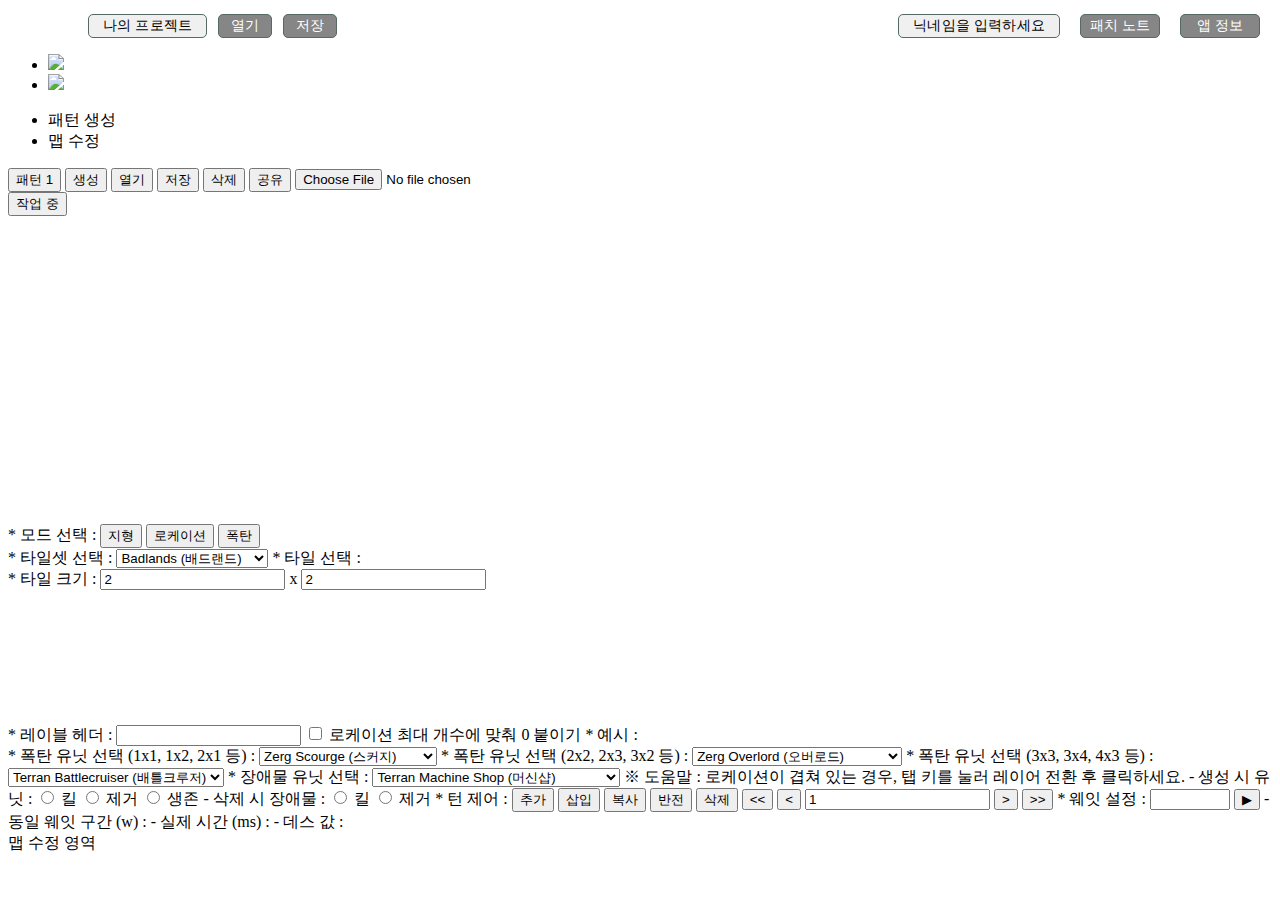
==== index.html @ 99368e54 "v0.12.0, trigger extracting function added" ====
<!DOCTYPE html>
<html>
<head>
    <title>Bound Editor LS</title>
    <meta charset="utf-8" />

    <!-- Dependencies -->
    <link rel="stylesheet" href="lib/jquery-ui.min.css">
    <script src="lib/jquery-3.3.1.min.js"></script>
    <script src="lib/jquery-ui.min.js"></script>
    <link rel="stylesheet" href="lib/reset.css">
    <script src="lib/scmap_api/scmap_api.js"></script>

    <!-- Application -->
    <script src="app.js"></script>
    <script src="patch_note.js"></script>

    <!-- Resource & Data -->
    <script src="src/units.js"></script>
    <script src="src/resource.js"></script>
    <script src="src/players.js"></script>

    <!-- Project -->
    <script src="src/log.js"></script>
    <script src="src/popup.js"></script>
    <script src="src/file_handler.js"></script>
    <script src="src/project.js"></script>
    <script src="src/web_storage.js"></script>
    <script src="src/trigedit.js"></script>
    <script src="src/trigger_handler.js"></script>

    <!-- View -->
    <link rel="stylesheet" href="src/view/html.css">
    <link rel="stylesheet" href="src/view/page.css">
    <link rel="stylesheet" href="src/view/header_elements.css">
    <link rel="stylesheet" href="src/view/left_nav.css">
    <link rel="stylesheet" href="src/view/left_section.css">
    <link rel="stylesheet" href="src/view/right_nav.css">
    <link rel="stylesheet" href="src/view/right_header.css">
    <link rel="stylesheet" href="src/view/right_article.css">
    <link rel="stylesheet" href="src/view/right_section.css">
    <link rel="stylesheet" href="src/view/footer_elements.css">

    <!-- Model -->
    <script src="src/model/page.js"></script>
    <script src="src/model/header_elements.js"></script>
    <script src="src/model/left_nav.js"></script>
    <script src="src/model/left_section.js"></script>
    <script src="src/model/right_nav.js"></script>
    <script src="src/model/right_header.js"></script>
    <script src="src/model/right_article.js"></script>
    <script src="src/model/right_section.js"></script>
    <script src="src/model/footer_elements.js"></script>

    <!-- Controller -->
    <script src="src/controller/page.js"></script>
    <script src="src/controller/header_elements.js"></script>
    <script src="src/controller/left_nav.js"></script>
    <script src="src/controller/left_section.js"></script>
    <script src="src/controller/right_nav.js"></script>
    <script src="src/controller/right_header.js"></script>
    <script src="src/controller/right_article.js"></script>
    <script src="src/controller/right_section.js"></script>
    <script src="src/controller/footer_elements.js"></script>

    <script>
        $(document).ready(function() {
            /*** Global Variables Init ***/
            $tileWidthDiv = $("#sectionTab1 > #terrain > input#tileWidth");
            $tileHeightDiv = $("#sectionTab1 > #terrain > input#tileHeight");

            /*** Controls ***/
            $tileWidthDiv.attr("min", RightArticle.MIN_TILE_LENX_VALUE);
            $tileWidthDiv.attr("max", RightArticle.MAX_TILE_LENX_VALUE);
            $tileHeightDiv.attr("min", RightArticle.MIN_TILE_LENY_VALUE);
            $tileHeightDiv.attr("max", RightArticle.MAX_TILE_LENY_VALUE);

            /*** Canvases ***/
            RightArticle.initCanvases();
            var gridWidth = RightArticle.canvasTileWidth;
            var gridHeight = RightArticle.canvasTileHeight;
            var gridLenX = RightArticle.canvasColumns;
            var gridLenY = RightArticle.canvasRows;
            SCMapAPI.drawGridLines(gridContext, gridWidth, gridHeight, 0, 0, gridLenX, gridLenY);
            blockContext.globalAlpha = DEFAULT_BLOCKCONTEXT_ALPHA;

            /*** Event Listeners ***/
            $(window).on("resize", Page.onWndResize);
            $(document).on("keydown", RightArticle.onKeyDown);
            $(document).on("keyup", RightArticle.onKeyUp);
            $(document).on("contextmenu", function() { event.preventDefault(); });
            $(document).on("scmapapiload", RightSection.onSCMapAPILoad);
            $("#page").on("click", Page.onClick);
            $("#header > #mainMenuIcon").on("click", HeaderElements.onMainMenuIconClick);
            $("#header > button").on("click", HeaderElements.onButtonClick);
            $("#header > #mainMenu .menuItem").on("click", HeaderElements.onMainMenuItemClick);
            $("#header > #loadProjectFile").on("change", loadProject);
            $("#left > nav li").on("click", LeftNav.changeOrClosePanel);
            $("#left > section ul.sortable").sortable({ handle: "button", cancel: "", update: LeftSection.onSortComplete });
            $("#right > nav li").on("click", RightNav.changeTab);
            $("#right > header button").on("click", RightHeader.onButtonClick);
            $("#right > header > #headerTab1 > #loadPatternFile").on("change", loadPattern);
            $("#right > article > #articleTab1").on("mousemove", function() { RightArticle.onTab1MouseMove(); FooterElements.onRightArticleTab1MouseMove(); });
            $("#right > article > #articleTab1").on("mouseout", function() { RightArticle.onTab1MouseOut(); FooterElements.onRightArticleTab1MouseOut(); });
            $("#right > article > #articleTab1").on("mousedown", RightArticle.onTab1MouseDown);
            $("#right > article > #articleTab1").on("mouseup", RightArticle.onTab1MouseUp);
            $("#right > section button").on("click", RightSection.onButtonClick);
            $("#right > section > #sectionTab1 > #terrain > select#tilesets").on("change", RightSection.onTilesetChange);
            $("#right > section > #sectionTab1 input#wait").on("change", RightSection.onWaitValueChange);
            $("#right > section > #sectionTab1 button#play").on("click", RightSection.onPlayButtonClick);
            $("#right > section > #sectionTab1 > #bomb > input#currentTurn").on("change", RightSection.onCurrentTurnTextChange);
            $("#right > section > #sectionTab1 > #bomb > button.control").on("click", RightSection.onControlButtonClick);
            $("#right > section > #sectionTab1 > #bomb > input[name=option1]").on("click", RightSection.onOption1RadioClick);
            $("#right > section > #sectionTab1 > #bomb > input[name=option2]").on("click", RightSection.onOption2RadioClick);
            $("#right > section > #sectionTab1 > #bomb > select#bombUnits1").on("change", RightSection.onBombUnits1Change);
            $("#right > section > #sectionTab1 > #bomb > select#bombUnits2").on("change", RightSection.onBombUnits2Change);
            $("#right > section > #sectionTab1 > #bomb > select#bombUnits3").on("change", RightSection.onBombUnits3Change);

            /*** Project Init ***/
            Project.name = DEFAULT_PROJECT_NAME;
            if (isWebStorageAvailable) {
                Project.author = WebStorage.getProjectAuthor();
                Project.isPrivateProject = WebStorage.isPrivateProject();
            }
            if (!Project.author) Project.author = undefined;
            if (!Project.isPrivateProject) Project.isPrivateProject = undefined;
            Project.mapName = undefined;
            document.title = SHORT_APP_NAME + " - " + Project.name;
            var pattern = createNewPattern();
            LeftSection.addNewPatternItem(pattern);
            LeftSection.selectPattern(0);

            /*** Layout ***/
            $("#left > section").css("width", LeftSection.width + "px");
            $("#left > section").css("margin-right", LeftSection.marginRight + "px");
            LeftSection.changeTabTo(0);
            if ($("#right > nav #listTab1").hasClass("selected")) RightHeader.switchTo("headerTab1");
            else RightHeader.switchTo("headerTab2");
            if ($("#right > nav #listTab1").hasClass("selected")) RightArticle.switchTo("articleTab1");
            else RightArticle.switchTo("articleTab2");
            if ($("#right > nav #listTab1").hasClass("selected")) RightSection.switchTo("sectionTab1");
            else RightSection.switchTo("sectionTab2");
            $terrainTilesDivs = $("#right > section > #sectionTab1 > #terrain > div.tiles");
            $terrainTilesDivs.css("width", (RightSection.canvasTileWidth * 5) + "px");
            $terrainTilesDivs.css("height", (RightSection.canvasTileHeight * 3) + "px");
            FooterElements.refreshWndSize();
            Page.refreshLayout(true);
        });
    </script>
</head>
<body>
    <div id="page">
        <header id="header">
            <div id="mainMenuIcon" title="메인 메뉴"><img src="res/image/icon/menu.png" draggable="false"></div>
            <button id="projectName" class="input" title="프로젝트 이름">나의 프로젝트</button>
            <button id="loadProject" title="프로젝트 열기">열기</button>
            <button id="saveProject" title="프로젝트 저장">저장</button>
            <button id="projectAuthor" class="input" title="프로젝트 제작자 닉네임">닉네임을 입력하세요</button>
            <button id="patchNote" title="패치 노트">패치 노트</button>
            <button id="appInfo" title="앱 정보">앱 정보</button>
            <input id="loadProjectFile" type="file" accept=".bpj" />
            <div id="mainMenu">
                <ul>
                    <li id="extractTrigger" class="menuItem"><div>트리거 추출</div></li>
                </ul>
            </div>
            <div id="extractTriggerDialog" title="트리거 추출">
                <div>
                    <span id="mapName">* 맵 이름 :</span>
                    <input id="mapNameText" type="text" maxlength="30" />
                </div>
                <div>
                    <span id="lifeType">* 목숨 유형 :</span>
                    <select id="lifeTypes" title="목숨 유형을 무한 목숨과 개수 지정 방식 중에 선택합니다.">
                        <option value="Life">Life (개수 지정)</option>
                        <option value="Death">Death (무한 목숨)</option>
                    </select>
                </div>
                <div>
                    <span id="lifeCount">* 라이프 수 :</span>
                    <input id="lifeCountInput" type="number" max="65535" value="100" />
                </div>
                <div>
                    <span id="editorType">* 에디터 형식 :</span>
                    <select id="editorTypes" title="트리거문이 들어갈 에디터를 지정합니다.">
                        <option value="TrigEdit">TrigEdit (ScmDraft 2 기본)</option>
                    </select>
                </div>
                <div>
                    <span id="extractionRange">* 출력 범위 :</span>
                    <select id="extractionRanges" title="트리거문을 출력할 범위를 지정합니다.">
                        <option value="1">모든 맵 데이터</option>
                        <option value="2">전체 패턴 (맵 데이터 비포함)</option>
                        <option value="3">현재 패턴 (맵 데이터 비포함)</option>
                    </select>
                </div>
                <div>
                    <span id="computerPlayer">* 컴퓨터 플레이어 :</label>
                    <select id="computerPlayers" title="폭탄 설정 및 맵 제어 기능을 하는 컴퓨터 플레이어를 지정합니다.">
                        <option value="Player 1">플레이어 1</option>
                        <option value="Player 2">플레이어 2</option>
                        <option value="Player 3">플레이어 3</option>
                        <option value="Player 4">플레이어 4</option>
                        <option value="Player 5">플레이어 5</option>
                        <option value="Player 6">플레이어 6</option>
                        <option value="Player 7">플레이어 7</option>
                        <option value="Player 8" selected>플레이어 8</option>
                    </select>
                </div>
                <div>
                    <span id="userForce">* 유저들이 속한 세력 : </span>
                    <select id="userForces" title="유저들이 속한 세력을 지정합니다.">
                        <option value="Force 1">Force 1 (세력 1)</option>
                        <option value="Force 2">Force 2 (세력 2)</option>
                        <option value="Force 3">Force 3 (세력 3)</option>
                        <option value="Force 4">Force 4 (세력 4)</option>
                    </select>
                </div>
                <div>
                    <span id="boundingUnit">* 폭피 유닛 :</span>
                    <select id="boundingUnits" title="폭피를 하는 유닛을 지정합니다.">
                        <option value="Zerg Zergling">Zerg Zergling (기본 저글링)</option>
                        <option value="Devouring One">Devouring One (영웅 저글링)</option>
                        <option value="Hunter Killer">Hunter Killer (영웅 히드라)</option>
                    </select>
                </div>
                <div>
                    <span id="p12DeleteMethod">* 나간 유닛 삭제 방식 :</span>
                    <select id="p12DeleteMethods" title="나간 유닛을 삭제하는 방식을 지정합니다.">
                        <option value="Kill">Kill (킬)</option>
                        <option value="Remove" selected>Remove (제거)</option>
                    </select>
                </div>
                <div>
                    <span id="patternConditionUnit">* 스테이지 조건 유닛 :</span>
                    <select id="patternConditionUnits" title="폭탄 트리거에서 데스값으로 사용될 스테이지 조건 유닛을 설정합니다.">
                        <option value="Flag">Flag</option>
                    </select>
                </div>
                <div>
                    <span id="turnConditionUnit">* 턴 조건 유닛 :</span>
                    <select id="turnConditionUnits" title="폭탄 트리거에서 데스값으로 사용될 턴 조건 유닛을 설정합니다.">
                        <option value="Cave">Cave</option>
                    </select>
                </div>
                <div>
                    <span id="hyperConditionUnit">* 터보트리거 조건 유닛 :</span>
                    <select id="hyperConditionUnits" title="터보 트리거에서 데스값으로 사용될 조건 유닛을 설정합니다.">
                        <option value="Cantina">Cantina</option>
                    </select>
                </div>
                <div id="stageLocation">
                    <span id="levelLocationHeader">* 스테이지 시작 로케이션 헤더 :</span>
                    <input id="levelLocationHeaderInput" type="text" maxLength="12" value="Stage" />
                    <span id="levelLocationHeaderExample">예시 : Stage1, Stage2, Stage3, ...</span>
                </div>
                <div id="reviveLocation">
                    <span id="reviveLocationHeader">* 리바이브 로케이션 헤더 :</span>
                    <input id="reviveLocationHeaderInput" type="text" maxLength="12" value="Revive" />
                    <span id="reviveLocationHeaderExample">예시 : Revive1, Revive2, Revive3, ...</span>
                </div>
                <div id="reviveLocation">
                    <span id="victoryLocation">* 승리 조건 로케이션 :</span>
                    <input id="victoryLocationInput" type="text" maxLength="12" value="Victory" />
                </div>
                <div class="short-interval">
                    <input id="lifeSettingsCheckBox" type="checkbox" checked />
                    <label for="lifeSettingsCheckBox">목숨 설정을 포함합니다.</label>
                </div>
                <div class="short-interval">
                    <input id="p12DeleteCheckBox" type="checkbox" checked />
                    <label for="p12DeleteCheckBox">나간 유닛 삭제 설정을 포함합니다.</label>
                </div>
                <div class="short-interval">
                    <input id="defeatConditionCheckBox" type="checkbox" checked />
                    <label for="defeatConditionCheckBox">패배 조건을 포함합니다.</label>
                </div>
                <div class="short-interval">
                    <input id="victoryConditionCheckBox" type="checkbox" checked />
                    <label for="victoryConditionCheckBox">승리 조건을 포함합니다.</label>
                </div>
                <div class="short-interval">
                    <input id="levelStartConditionCheckBox" type="checkbox" checked />
                    <label for="levelStartConditionCheckBox">스테이지 시작 조건을 포함합니다.</label>
                </div>
                <div class="short-interval">
                    <input id="reviveConditionCheckBox" type="checkbox" checked />
                    <label for="reviveConditionCheckBox">리바이브 조건을 포함합니다.</label>
                </div>
                <div class="short-interval">
                    <input id="hyperTriggerCheckBox" type="checkbox" checked />
                    <label for="hyperTriggerCheckBox">터보 트리거를 포함합니다.</label>
                </div>
                <div>
                    <button id="extract">출력</button>
                </div>
            </div>
        </header>
        <aside id="left">
            <nav>
                <ul>
                    <li id="patternInfo" class="selected" title="패턴 목록 탭">
                        <img src="res/image/icon/pattern.png" draggable="false">
                    </li>
                    <li id="waitInfo" title="웨잇 정보 탭">
                        <img src="res/image/icon/figure.png" draggable="false">
                    </li>
                </ul>
            </nav>
            <section class="open">
                <div id="infoTab1" class="infoTab">
                    <ul class="sortable"></ul>
                </div>
                <div id="infoTab2" class="infoTab"></div>
            </section>
        </aside>
        <main id="right">
            <nav>
                <ul>
                    <li id="listTab1" class="selected">
                        <span>패턴 생성</span>
                    </li>
                    <li id="listTab2">
                        <span>맵 수정</span>
                    </li>
                </ul>
            </nav>
            <header>
                <div id="headerTab1">
                    <button id="patternLabel" class="input" title="패턴 이름">패턴 1</button>
                    <button id="newPattern" title="패턴 생성">생성</button>
                    <button id="loadPattern" title="패턴 열기">열기</button>
                    <button id="savePattern" title="패턴 저장">저장</button>
                    <button id="deletePattern" title="패턴 삭제">삭제</button>
                    <button id="sharePattern" title="패턴 공유">공유</button>
                    <input id="loadPatternFile" type="file" accept=".bpn" />
                </div>
                <div id="headerTab2">
                    <button id="working" title="작업 중">작업 중</button>
                </div>
            </header>
            <article>
                <div id="articleTab1">
                    <canvas id="terrain"></canvas>
                    <canvas id="location"></canvas>
                    <canvas id="base"></canvas>
                    <canvas id="block"></canvas>
                    <canvas id="bomb"></canvas>
                    <canvas id="grid"></canvas>
                    <canvas id="selection"></canvas>
                </div>
                <div id="articleTab2"></div>
            </article>
            <section>
                <div id="sectionTab1">
                    <div id="mode">
                        <span id="creationMode">* 모드 선택 :</span>
                        <button id="terrainMode" class="mode" title="지형 모드 : 맵에서 유닛이 이동하는 타일을 설치합니다.">지형</button>
                        <button id="locationMode"class="mode" title="로케이션 모드 : 폭탄 및 장애물이 설치될 곳들의 위치를 생성합니다.">로케이션</button>
                        <button id="bombMode"class="mode" title="폭탄 설정 모드 : 폭탄 및 장애물을 설치하고 시뮬레이션을 확인합니다.">폭탄</button>
                    </div>

                    <div id="terrain">
                        <span id="tileset">* 타일셋 선택 :</span>
                        <select id="tilesets" title="타일의 모음, 즉 맵의 기반이 되는 지형을 설정합니다.">
                            <option value="Badlands">Badlands (배드랜드)</option>
                            <option value="Space Platform">Space Platform (우주)</option>
                            <option value="Installation">Installation (기지)</option>
                            <option value="Ash World">Ash World (화산)</option>
                            <option value="Jungle World">Jungle World (정글)</option>
                            <option value="Desert World">Desert World (사막)</option>
                            <option value="Ice World">Ice World (아이스)</option>
                            <option value="Twilight World">Twilight World (황혼)</option>
                        </select>

                        <span id="tile">* 타일 선택 :</span>
                        <div id="badlandsTiles" class="tiles" data-tileset="Badlands"></div>
                        <div id="spacePlatformTiles" class="tiles" data-tileset="Space Platform"></div>
                        <div id="installationTiles" class="tiles" data-tileset="Installation"></div>
                        <div id="ashWorldTiles" class="tiles" data-tileset="Ash World"></div>
                        <div id="jungleWorldTiles" class="tiles" data-tileset="Jungle World"></div>
                        <div id="desertWorldTiles" class="tiles" data-tileset="Desert World"></div>
                        <div id="iceWorldTiles" class="tiles" data-tileset="Ice World"></div>
                        <div id="twilightWorldTiles" class="tiles" data-tileset="Twilight World"></div>
                        
                        <span id="tileSize">* 타일 크기 :</span>
                        <input id="tileWidth" type="number" value="2" />
                        <span id="multiply">x</span>
                        <input id="tileHeight" type="number" value="2" />
                    </div>
                    <div id="location">
                        <span id="labelHeader">* 레이블 헤더 :</span>
                        <input id="labelHeaderText" type="text" maxlength="10" />

                        <input id="zeroPadCheckBox" type="checkbox" />
                        <label for="zeroPadCheckBox" id="zeroPadText">로케이션 최대 개수에 맞춰 0 붙이기</label>

                        <span id="example">* 예시 :</span>
                        <canvas id="exampleCanvas"></canvas>
                    </div>
                    <div id="bomb">
                        <span id="bombUnit1">* 폭탄 유닛 선택 (1x1, 1x2, 2x1 등) :</span>
                        <select id="bombUnits1" title="현재 패턴 전체에서 1x1 크기의 로케이션에 사용할 폭탄 유닛을 지정합니다.">
                            <option value="Zerg Scourge">Zerg Scourge (스커지)</option>
                            <option value="Protoss Observer">Protoss Observer (옵저버)</option>
                            <option value="Protoss Probe">Protoss Probe (프로브)</option>
                            <option value="Terran SCV">Terran SCV (SCV)</option>
                        </select>

                        <span id="bombUnit2">* 폭탄 유닛 선택 (2x2, 2x3, 3x2 등) :</span>
                        <select id="bombUnits2" title="현재 패턴 전체에서 2x2 크기의 로케이션에 사용할 폭탄 유닛을 지정합니다.">
                            <option value="Zerg Overlord">Zerg Overlord (오버로드)</option>
                            <option value="Protoss Corsair">Protoss Corsair (커세어)</option>
                            <option value="Protoss Arbiter">Protoss Arbiter (아비터)</option>
                            <option value="Zerg Devourer">Zerg Devourer (디바우러)</option>
                            <option value="Terran Dropship">Terran Dropship (드랍쉽)</option>
                            <option value="Terran Wraith">Terran Wraith (레이스)</option>
                            <option value="Zerg Mutalisk">Zerg Mutalisk (뮤탈리스크)</option>
                            <option value="Protoss Scout">Protoss Scout (스카웃)</option>
                            <option value="Protoss Archon">Protoss Archon (아칸)</option>
                            <option value="Protoss Dark Archon">Protoss Dark Archon (다크아칸)</option>
                        </select>

                        <span id="bombUnit3">* 폭탄 유닛 선택 (3x3, 3x4, 4x3 등) :</span>
                        <select id="bombUnits3" title="현재 패턴 전체에서 3x3 크기의 로케이션에 사용할 폭탄 유닛을 지정합니다.">
                            <option value="Terran Battlecruiser">Terran Battlecruiser (배틀크루저)</option>
                            <option value="Zerg Ultralisk">Zerg Ultralisk (울트라리스크)</option>
                        </select>

                        <span id="blockUnit">* 장애물 유닛 선택 :</span>
                        <select id="blockUnits" title="로케이션에 사용할 장애물을 선택합니다. 주로 편법 방지에 활용됩니다.">
                            <option value="Terran Machine Shop">Terran Machine Shop (머신샵)</option>
                            <option value="Psi Emitter">Psi Emitter (사이오닉 방출기)</option>
                            <option value="Khalis Crystal">Khalis Crystal (칼리스 크리스탈)</option>
                            <option value="Uraj Crystal">Uraj Crystal (우라즈 크리스탈)</option>
                            <option value="Khaydarin Crystal">Khaydarin Crystal (케이다린 크리스탈)</option>
                        </select>
                        
                        <span id="tabKeyNotice1">※ 도움말 : 로케이션이 겹쳐 있는 경우,</span>
                        <span id="tabKeyNotice2">탭 키를 눌러 레이어 전환 후 클릭하세요.</span>

                        <span id="blockUnitCreateProcess">- 생성 시 유닛 :</span>
                        <input id="blockOption1Kill" type="radio" name="option1" value="kill" />
                        <label for="blockOption1Kill" id="blockOption1KillLabel">킬</label>
                        <input id="blockOption1Remove" type="radio" name="option1" value="remove" />
                        <label for="blockOption1Remove" id="blockOption1RemoveLabel">제거</label>
                        <input id="blockOption1Live" type="radio" name="option1" value="live" />
                        <label for="blockOption1Live" id="blockOption1LiveLabel">생존</label>
                        
                        <span id="blockUnitDeleteProcess">- 삭제 시 장애물 :</span>
                        <input id="blockOption2Kill" type="radio" name="option2" value="kill" />
                        <label for="blockOption2Kill" id="blockOption2KillLabel">킬</label>
                        <input id="blockOption2Remove" type="radio" name="option2" value="remove" />
                        <label for="blockOption2Remove" id="blockOption2RemoveLabel">제거</label>

                        <span id="turnControl">* 턴 제어 :</span>
                        <span id="showTurns"></span>
                        <button id="addTurn" class="control" title="새로운 턴을 추가합니다.">추가</button>
                        <button id="insertTurn" class="control" title="현재 턴 전에 새로운 턴을 삽입합니다.">삽입</button>
                        <button id="copyTurn" class="control" title="현재 턴의 설정 내용을 복사하여 새로운 턴을 추가합니다.">복사</button>
                        <button id="invertTurn" class="control" title="현재 턴의 폭탄 설정을 반전시킵니다. (장애물 설정과는 무관합니다)">반전</button>
                        <button id="deleteTurn" class="control" title="현재 턴을 삭제합니다.">삭제</button>
                        <button id="toFirst" class="control">&lt;&lt;</button>
                        <button id="toPrev" class="control">&lt;</button>
                        <input id="currentTurn" type="text" value="1" title="특정 턴으로 이동합니다." />
                        <button id="toNext" class="control">&gt;</button>
                        <button id="toLast" class="control">&gt;&gt;</button>
                        
                        <span id="setWait">* 웨잇 설정 :</span>
                        <input id="wait" type="number" min="0" max="99960" step="42" title="폭탄과 폭탄 사이에 기다리는 시간 간격입니다. 실제 시간과 약간 다르며, 자세한 값은 아래와 같습니다." />
                        <button id="play" class="control" title="시뮬레이션 시작">▶</button>
                        <span id="waitRange">- 동일 웨잇 구간 (w) :</span>
                        <span id="waitRangeResult"></span>
                        <span id="actualTime">- 실제 시간 (ms) :</span>
                        <span id="actualTimeResult"></span>
                        <span id="deathValue">- 데스 값 :</span>
                        <span id="deathValueResult"></span>
                    </div>
                </div>
                <div id="sectionTab2">
                    <span id="temp">맵 수정 영역</span>
                </div>
            </section>
        </main>
        <footer id="footer">
            <div id="line01" class="divider"></div>
            <span id="articleAreaCoords"></span>
            <div id="line02" class="divider"></div>
            <span id="wndSize"></span>
        </footer>
    </div>
</body>
</html>
---- src/view/header_elements.css ----
#header > button {
    position: absolute;
    height: 24px;
    margin-top: 6px;
    background-color: #868686;
    border: 1px solid #566963;
    border-radius: 5px;
    font-size: 14px;
    color: white;
    cursor: pointer;
}

#header > div#mainMenuIcon {
    position: absolute;
    display: inline-block;
    left: 12px;
    top: 4px;
    width: 32px;
    height: 28px;
    cursor: pointer;
}
#header > div#mainMenuIcon > img {
    position: relative;
    width: 100%;
    height: 100%;
}
#header > div#mainMenuIcon { opacity: 0.4; }
#header > div#mainMenuIcon:hover { opacity: 1.0; }
#header > div#mainMenuIcon.selected { opacity: 1.0; }

#header > div#mainMenu {
    position: absolute;
    left: 0;
    top: 40px;
    width: 180px;
    background-color: #717171;
    border-right: 4px solid #585858;
    border-bottom: 4px solid #585858;
    z-index: 9999;
}
#header > div#mainMenu:not(.open) {
    display: none;
    height: 0px;
}
#header > div#mainMenu.open {
    display: initial;
    height: 80px;
    animation-name: mainMenuOpen;
    animation-duration: 0.15s;
}
@keyframes mainMenuOpen {
    from { height: 0px; }
    to { height: 80px; }
}

#header > div#mainMenu > ul {
    position: relative;
    width: 100%;
    height: 100%;
}
#header > div#mainMenu > ul > li.menuItem {
    display: block;
    position: relative;
    width: 100%;
    height: 40px;
    background-color: #ffffff33;
}
#header > div#mainMenu > ul > li.menuItem:hover { opacity: 0.7; cursor: pointer; }
#header > div#mainMenu > ul > li.menuItem > div {
    position: relative;
    width: 80%;
    height: 100%;
    margin-left: auto;
    margin-right: auto;
    line-height: 40px;
    color: white;
    font-size: 14px;
}

#header > button:not(.input) { width: 80px; }
#header > button.input {
    display: inline-block;
    padding-left: 14px;
    padding-right: 14px;
    background-color: #f0f0f0;
    color: black;
    letter-spacing: 0.2px;
}
#header > button:hover { opacity: 0.75; }

#header > button#projectName {
    position: initial;
    margin-left: 80px;
}
#header > button#loadProject {
    position: initial;
    display: inline-block;
    margin-left: 7px;
    width : 54px;
}
#header > button#saveProject {
    position: initial;
    display: inline-block;
    margin-left: 7px;
    width : 54px;
}
#header > button#projectAuthor { right: 220px; }
#header > button#patchNote { right: 120px; }
#header > button#appInfo { right: 20px; }
#header > input#loadProjectFile { display: none; }

/* Dialog */
/* .extractTrigger.ui-dialog { background: green; } */
#header > #extractTriggerDialog { display: none; }
#extractTriggerDialog span { /* is not in header */
    display: inline-block;
    font-size: 16px;
    font-weight: bold;
}
#extractTriggerDialog select { /* is not in header */
    height: 24px;
}
#extractTriggerDialog > div {
    margin-bottom: 18px;
}
#extractTriggerDialog > div.short-interval {
    margin-bottom: 2px;
}
#extractTriggerDialog button#extract {
    display: block;
    width: 200px;
    height: 40px;
    margin-top: 24px;
    margin-left: auto;
    margin-right: auto;
}
#extractTriggerDialog #stageLocation > * { display: block; margin-bottom: 4px; }
#extractTriggerDialog #reviveLocation > * { display: block; margin-bottom: 4px; }
#extractTriggerDialog #levelLocationHeaderExample { font-weight: initial; }
#extractTriggerDialog #reviveLocationHeaderExample { font-weight: initial; }
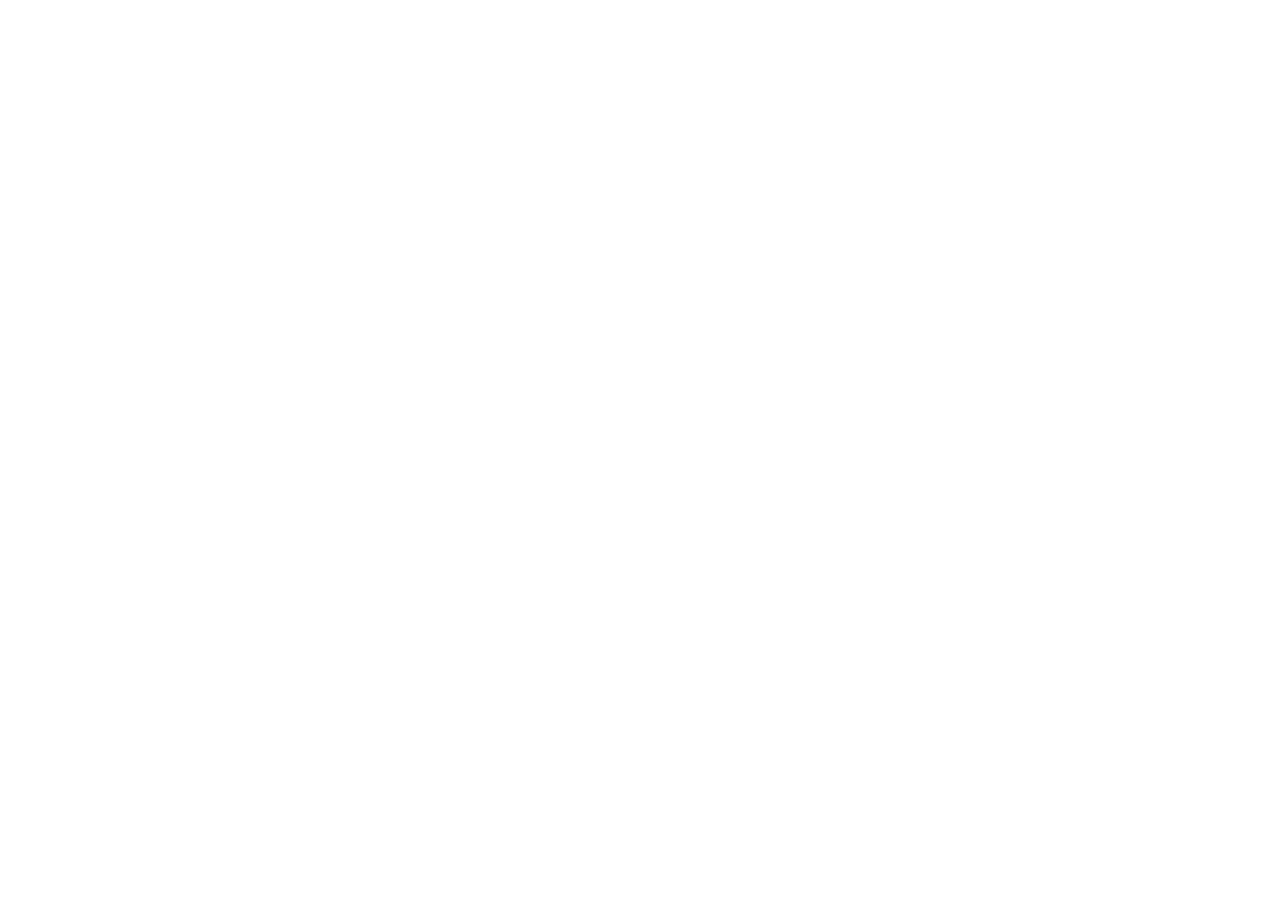
==== commit a7ada67b: "v0.15.0, browser compatibility update" ====
--- a/index.html
+++ b/index.html
@@ -5,10 +5,11 @@
     <meta charset="utf-8" />
 
     <!-- Dependencies -->
-    <link rel="stylesheet" href="lib/jquery-ui.min.css">
-    <script src="lib/jquery-3.3.1.min.js"></script>
+    <link rel="stylesheet" href="lib/jquery-ui.min.css" />
+    <!-- <script src="lib/jquery-3.3.1.min.js"></script> --> <!-- Not working in IE.... IE!!!! haha I love IE!!!!!!!!! -->
+    <script src="lib/jquery-1.12.4.min.js"></script>
     <script src="lib/jquery-ui.min.js"></script>
-    <link rel="stylesheet" href="lib/reset.css">
+    <link rel="stylesheet" href="lib/reset.css" />
     <script src="lib/scmap_api/scmap_api.js"></script>
 
     <!-- Application -->
@@ -28,18 +29,20 @@
     <script src="src/web_storage.js"></script>
     <script src="src/trigedit.js"></script>
     <script src="src/trigger_handler.js"></script>
+    <link rel="stylesheet" href="src/simulator.css" />
+    <script src="src/simulator.js"></script>
 
     <!-- View -->
-    <link rel="stylesheet" href="src/view/html.css">
-    <link rel="stylesheet" href="src/view/page.css">
-    <link rel="stylesheet" href="src/view/header_elements.css">
-    <link rel="stylesheet" href="src/view/left_nav.css">
-    <link rel="stylesheet" href="src/view/left_section.css">
-    <link rel="stylesheet" href="src/view/right_nav.css">
-    <link rel="stylesheet" href="src/view/right_header.css">
-    <link rel="stylesheet" href="src/view/right_article.css">
-    <link rel="stylesheet" href="src/view/right_section.css">
-    <link rel="stylesheet" href="src/view/footer_elements.css">
+    <link rel="stylesheet" href="src/view/html.css" />
+    <link rel="stylesheet" href="src/view/page.css" />
+    <link rel="stylesheet" href="src/view/header_elements.css" />
+    <link rel="stylesheet" href="src/view/left_nav.css" />
+    <link rel="stylesheet" href="src/view/left_section.css" />
+    <link rel="stylesheet" href="src/view/right_nav.css" />
+    <link rel="stylesheet" href="src/view/right_header.css" />
+    <link rel="stylesheet" href="src/view/right_article.css" />
+    <link rel="stylesheet" href="src/view/right_section.css" />
+    <link rel="stylesheet" href="src/view/footer_elements.css" />
 
     <!-- Model -->
     <script src="src/model/page.js"></script>
@@ -64,7 +67,7 @@
     <script src="src/controller/footer_elements.js"></script>
 
     <script>
-        $(document).ready(function() {
+        $(document).on("scmapapiload", function() {
             /*** Global Variables Init ***/
             $tileWidthDiv = $("#sectionTab1 > #terrain > input#tileWidth");
             $tileHeightDiv = $("#sectionTab1 > #terrain > input#tileHeight");
@@ -85,16 +88,17 @@
             blockContext.globalAlpha = DEFAULT_BLOCKCONTEXT_ALPHA;
 
             /*** Event Listeners ***/
+            $(window).on("beforeunload", function() { return "기존 작업이 있다면, 먼저 저장을 해주세요. 정말 나가시겠습니까?"; });
             $(window).on("resize", Page.onWndResize);
             $(document).on("keydown", RightArticle.onKeyDown);
             $(document).on("keyup", RightArticle.onKeyUp);
             $(document).on("contextmenu", function() { event.preventDefault(); });
-            $(document).on("scmapapiload", RightSection.onSCMapAPILoad);
             $("#page").on("click", Page.onClick);
             $("#header > #mainMenuIcon").on("click", HeaderElements.onMainMenuIconClick);
             $("#header > button").on("click", HeaderElements.onButtonClick);
             $("#header > #mainMenu .menuItem").on("click", HeaderElements.onMainMenuItemClick);
             $("#header > #loadProjectFile").on("change", loadProject);
+            $("#header > input#projectType").on("change", HeaderElements.onProjectTypeChange);
             $("#left > nav li").on("click", LeftNav.changeOrClosePanel);
             $("#left > section ul.sortable").sortable({ handle: "button", cancel: "", update: LeftSection.onSortComplete });
             $("#right > nav li").on("click", RightNav.changeTab);
@@ -118,12 +122,14 @@
 
             /*** Project Init ***/
             Project.name = DEFAULT_PROJECT_NAME;
-            if (isWebStorageAvailable) {
+            if (WebStorage.isAvailable) {
                 Project.author = WebStorage.getProjectAuthor();
                 Project.isPrivateProject = WebStorage.isPrivateProject();
             }
-            if (!Project.author) Project.author = undefined;
-            if (!Project.isPrivateProject) Project.isPrivateProject = undefined;
+            else {
+                Project.author = undefined;
+                Project.isPrivateProject = undefined;
+            }
             Project.mapName = undefined;
             document.title = SHORT_APP_NAME + " - " + Project.name;
             var pattern = createNewPattern();
@@ -145,16 +151,20 @@
             $terrainTilesDivs.css("height", (RightSection.canvasTileHeight * 3) + "px");
             FooterElements.refreshWndSize();
             Page.refreshLayout(true);
+            RightSection.init();
+            $("#page").css("visibility", "visible");
         });
     </script>
 </head>
 <body>
-    <div id="page">
+    <div id="page" style="visibility: hidden;">
         <header id="header">
-            <div id="mainMenuIcon" title="메인 메뉴"><img src="res/image/icon/menu.png" draggable="false"></div>
+            <div id="mainMenuIcon" title="메인 메뉴"><img src="res/icon/menu.png" draggable="false"></div>
             <button id="projectName" class="input" title="프로젝트 이름">나의 프로젝트</button>
             <button id="loadProject" title="프로젝트 열기">열기</button>
             <button id="saveProject" title="프로젝트 저장">저장</button>
+            <input id="projectType" type="checkbox" />
+            <label id="projectTypeLabel" for="projectType" title="개인 프로젝트 여부를 선택합니다. 공동 프로젝트일 경우, 패턴마다 제작자가 다르게 설정될 수 있습니다.">개인 프로젝트</label>
             <button id="projectAuthor" class="input" title="프로젝트 제작자 닉네임">닉네임을 입력하세요</button>
             <button id="patchNote" title="패치 노트">패치 노트</button>
             <button id="appInfo" title="앱 정보">앱 정보</button>
@@ -195,7 +205,7 @@
                     </select>
                 </div>
                 <div>
-                    <span id="computerPlayer">* 컴퓨터 플레이어 :</label>
+                    <span id="computerPlayer">* 컴퓨터 플레이어 :</span>
                     <select id="computerPlayers" title="폭탄 설정 및 맵 제어 기능을 하는 컴퓨터 플레이어를 지정합니다.">
                         <option value="Player 1">플레이어 1</option>
                         <option value="Player 2">플레이어 2</option>
@@ -217,11 +227,15 @@
                     </select>
                 </div>
                 <div>
+                    <span id="userForceName">* 유저 세력 이름 : </span>
+                    <input id="userForceNameInput" type="text" maxlength="15" value="Force 1" title="실제 맵에서 사용하는 세력 이름을 입력합니다." />
+                </div>
+                <div>
                     <span id="boundingUnit">* 폭피 유닛 :</span>
                     <select id="boundingUnits" title="폭피를 하는 유닛을 지정합니다.">
                         <option value="Zerg Zergling">Zerg Zergling (기본 저글링)</option>
-                        <option value="Devouring One">Devouring One (영웅 저글링)</option>
-                        <option value="Hunter Killer">Hunter Killer (영웅 히드라)</option>
+                        <option value="Devouring One (Zergling)">Devouring One (영웅 저글링)</option>
+                        <option value="Hunter Killer (Hydralisk)">Hunter Killer (영웅 히드라)</option>
                     </select>
                 </div>
                 <div>
@@ -243,12 +257,6 @@
                         <option value="Cave">Cave</option>
                     </select>
                 </div>
-                <div>
-                    <span id="hyperConditionUnit">* 터보트리거 조건 유닛 :</span>
-                    <select id="hyperConditionUnits" title="터보 트리거에서 데스값으로 사용될 조건 유닛을 설정합니다.">
-                        <option value="Cantina">Cantina</option>
-                    </select>
-                </div>
                 <div id="stageLocation">
                     <span id="levelLocationHeader">* 스테이지 시작 로케이션 헤더 :</span>
                     <input id="levelLocationHeaderInput" type="text" maxLength="12" value="Stage" />
@@ -278,6 +286,10 @@
                 <div class="short-interval">
                     <input id="victoryConditionCheckBox" type="checkbox" checked />
                     <label for="victoryConditionCheckBox">승리 조건을 포함합니다.</label>
+                </div>
+                <div class="short-interval">
+                    <input id="allianceSettingsCheckBox" type="checkbox" checked />
+                    <label for="allianceSettingsCheckBox">동맹 설정을 포함합니다.</label>
                 </div>
                 <div class="short-interval">
                     <input id="levelStartConditionCheckBox" type="checkbox" checked />
@@ -300,10 +312,10 @@
             <nav>
                 <ul>
                     <li id="patternInfo" class="selected" title="패턴 목록 탭">
-                        <img src="res/image/icon/pattern.png" draggable="false">
+                        <img src="res/icon/pattern.png" draggable="false">
                     </li>
                     <li id="waitInfo" title="웨잇 정보 탭">
-                        <img src="res/image/icon/figure.png" draggable="false">
+                        <img src="res/icon/figure.png" draggable="false">
                     </li>
                 </ul>
             </nav>
@@ -333,6 +345,10 @@
                     <button id="savePattern" title="패턴 저장">저장</button>
                     <button id="deletePattern" title="패턴 삭제">삭제</button>
                     <button id="sharePattern" title="패턴 공유">공유</button>
+                    <span id="patternAuthor">* 패턴 제작자 :</span>
+                    <button id="patternAuthorButton" class="input" title="패턴 제작자 닉네임">패턴 제작자</button>
+                    <span id="patternDescription">* 패턴 설명 :</span>
+                    <button id="patternDescriptionButton" class="input" title="패턴에 대한 설명">패턴 설명을 입력하세요</button>
                     <input id="loadPatternFile" type="file" accept=".bpn" />
                 </div>
                 <div id="headerTab2">
@@ -350,14 +366,15 @@
                     <canvas id="selection"></canvas>
                 </div>
                 <div id="articleTab2"></div>
+                <div id="bound-simulator" style="display: none;"></div>
             </article>
             <section>
                 <div id="sectionTab1">
                     <div id="mode">
                         <span id="creationMode">* 모드 선택 :</span>
                         <button id="terrainMode" class="mode" title="지형 모드 : 맵에서 유닛이 이동하는 타일을 설치합니다.">지형</button>
-                        <button id="locationMode"class="mode" title="로케이션 모드 : 폭탄 및 장애물이 설치될 곳들의 위치를 생성합니다.">로케이션</button>
-                        <button id="bombMode"class="mode" title="폭탄 설정 모드 : 폭탄 및 장애물을 설치하고 시뮬레이션을 확인합니다.">폭탄</button>
+                        <button id="locationMode" class="mode" title="로케이션 모드 : 폭탄 및 장애물이 설치될 곳들의 위치를 생성합니다.">로케이션</button>
+                        <button id="bombMode" class="mode" title="폭탄 설정 모드 : 폭탄 및 장애물을 설치하고 시뮬레이션을 확인합니다.">폭탄</button>
                     </div>
 
                     <div id="terrain">
--- a/src/simulator.css
+++ b/src/simulator.css
@@ -0,0 +1,18 @@
+.bs-element {
+    display: block;
+    position: absolute;
+    z-index: 10000;
+}
+
+.bs-screen-wrapper {
+    display: block;
+    position: relative;
+    height: 100%; /* 세로 길이를 최상단 엘리먼트와 똑같게 맞추고, JS에서 가로 길이 : 세로 길이를 4:3으로 조절 */
+    overflow: scroll;
+	-ms-overflow-style: none; /* Hide scrollbars for IE and Edge */
+	scrollbar-width: none; /* Hide scrollbars for Firefox */
+}
+.bs-screen-wrapper::-webkit-scrollbar { display: none; } /* Hide scrollbars for other browsers */
+
+.bs-screen { position: absolute; }
+.bs-screen > canvas { position: absolute; }--- a/src/view/header_elements.css
+++ b/src/view/header_elements.css
@@ -43,7 +43,7 @@
     height: 0px;
 }
 #header > div#mainMenu.open {
-    display: initial;
+    display: block;
     height: 80px;
     animation-name: mainMenuOpen;
     animation-duration: 0.15s;
@@ -89,20 +89,31 @@
 #header > button:hover { opacity: 0.75; }
 
 #header > button#projectName {
-    position: initial;
+    position: static;
     margin-left: 80px;
 }
 #header > button#loadProject {
-    position: initial;
+    position: static;
     display: inline-block;
     margin-left: 7px;
     width : 54px;
 }
 #header > button#saveProject {
-    position: initial;
+    position: static;
     display: inline-block;
     margin-left: 7px;
     width : 54px;
+}
+#header > input#projectType {
+    display: inline-block;
+    margin-left: 20px;
+    vertical-align: middle;
+}
+#header > label#projectTypeLabel {
+    display: inline-block;
+    margin-left: -3px;
+    color: white;
+    font-size: 14px;
 }
 #header > button#projectAuthor { right: 220px; }
 #header > button#patchNote { right: 120px; }
@@ -136,5 +147,5 @@
 }
 #extractTriggerDialog #stageLocation > * { display: block; margin-bottom: 4px; }
 #extractTriggerDialog #reviveLocation > * { display: block; margin-bottom: 4px; }
-#extractTriggerDialog #levelLocationHeaderExample { font-weight: initial; }
-#extractTriggerDialog #reviveLocationHeaderExample { font-weight: initial; }+#extractTriggerDialog #levelLocationHeaderExample { font-weight: normal; }
+#extractTriggerDialog #reviveLocationHeaderExample { font-weight: normal; }--- a/src/view/left_section.css
+++ b/src/view/left_section.css
@@ -0,0 +1,56 @@
+#left > section {
+    position: static;
+    float: left;
+    height: 100%;
+    background-color: #797979;
+}
+
+#left > section { display: none; }
+#left > section.open {
+	display: block;
+	overflow-y: hidden;
+}
+
+#left > section > .infoTab {
+	position: relative;
+	overflow-y: scroll;
+	-ms-overflow-style: none; /* Hide scrollbars for IE and Edge */
+	scrollbar-width: none; /* Hide scrollbars for Firefox */
+}
+#left > section > .infoTab::-webkit-scrollbar { display: none; } /* Hide scrollbars for other browsers */
+#left > section > #infoTab1 li { margin-bottom: 15px; }
+#left > section > #infoTab1 li:first-of-type { margin-top: 15px; }
+#left > section > #infoTab1 li:last-of-type { margin-bottom: 40px; }
+#left > section > #infoTab1 button {
+    position: relative;
+    left: 10%;
+    width: 80%;
+    height: 30px;
+    font-size: 13px;
+	box-shadow: inset 0px 1px 0px 0px #dddddd;
+	background: linear-gradient(to bottom, #dddddd 5%, #d0d0d0 100%);
+	background-color: #dddddd;
+	border: 1px solid #dcdcdc;
+    text-shadow: 0px 1px 0px #dddddd;
+    color: #666666;
+	border-radius: 6px;
+	cursor: pointer;
+	font-weight: bold;
+	padding: 6px 24px;
+	text-decoration: none;
+	white-space: nowrap;
+	overflow: hidden;
+}
+
+#left > section > #infoTab1 button:hover {
+	background: linear-gradient(to bottom, #ffffff 5%, #f6f6f6 100%);
+	background-color: #ffffff;
+}
+#left > section > #infoTab1 button.selected {
+	box-shadow: inset 0px 1px 0px 0px #ffffff;
+	background: linear-gradient(to bottom, #ffffff 5%, #f6f6f6 100%);
+	background-color: #ffffff;
+	border: 1px solid #dcdcdc;
+	text-shadow: 0px 1px 0px #ffffff;
+	color: #333333;
+}--- a/src/view/right_header.css
+++ b/src/view/right_header.css
@@ -0,0 +1,54 @@
+#right > header {
+    position: relative;
+    width: 100%;
+    height: 36px;
+    background-color: #909090;
+    border-bottom: 2px solid #454545;
+}
+
+#right > header > div {
+    width: 100%;
+    height: 100%;
+}
+
+#right > header button {
+    position: static;
+    display: inline-block;
+    height: 24px;
+    margin-top: 5px;
+    margin-left: 7px;
+    background-color: #868686;
+    border: 1px solid #566963;
+    border-radius: 5px;
+    font-size: 13px;
+    color: white;
+    cursor: pointer;
+}
+#right > header button:not(.input) {
+    vertical-align: top;
+}
+#right > header button.input {
+    padding-left: 14px;
+    padding-right: 14px;
+    background-color: #f0f0f0;
+    color: black;
+    letter-spacing: 0.2px;
+    min-width: 40px;
+}
+#right > header span {
+    display: inline-block;
+    color: white;
+    font-size: 14px;
+}
+
+#right > header button:hover { opacity: 0.75; }
+#right > header button#patternLabel { margin-left: 15px; }
+#right > header button#newPattern { width: 54px; }
+#right > header button#loadPattern { width: 54px; }
+#right > header button#savePattern { width: 54px; }
+#right > header button#deletePattern { width: 54px; }
+#right > header button#sharePattern { width: 54px; }
+#right > header span#patternAuthor { margin-left: 20px; }
+#right > header span#patternDescription { margin-left: 20px; }
+#right > header button#working { width: 100px; margin-left: 15px; }
+#right > header input#loadPatternFile { display: none; }--- a/src/view/right_section.css
+++ b/src/view/right_section.css
@@ -0,0 +1,487 @@
+#right > section {
+    position: relative;
+    width: 100%;
+    height: 215px;
+    background-color: #909090;
+}
+
+#right > section > #sectionTab1 {
+    position: absolute;
+    width: 100%;
+    height: 100%;
+}
+
+#right > section > #sectionTab1 > div#mode {
+    position: absolute;
+    width: calc(170px - 2px); /* 2px for border-right */
+    height: 100%;
+    border-right: 2px solid #484848;
+}
+
+#right > section > #sectionTab1 > div:not(#mode) {
+    position: absolute;
+    left: 170px;
+    width: calc(100% - 170px);
+    height: 100%;
+}
+
+/* span, button default css */
+#right > section span {
+    position: absolute;
+    display: block;
+    font-size: 14px;
+    line-height: 200%;
+}
+
+#right > section button.mode {
+    position: absolute;
+    
+	box-shadow: inset 0px 1px 3px 0px #91b8b3;
+	background: linear-gradient(to bottom, #7fb3a5 5%, #799c91 100%);
+	background-color: #7fb3a5;
+	border-radius: 5px;
+	border: 1px solid #799c91;
+	cursor: pointer;
+	color: #ffffff;
+	font-size: 14px;
+	font-weight: bold;
+	padding: 11px 23px;
+	text-decoration: none;
+	text-shadow: 0px -1px 0px #2b665e;
+}
+#right > section button.mode:hover {
+	background: linear-gradient(to bottom, #6c7c7c 5%, #768d87 100%);
+	background-color: #6c7c7c;
+}
+#right > section button.mode.selected {
+	box-shadow: inset 0px 1px 3px 0px #9da3a2;
+	background: linear-gradient(to bottom, #78676b 5%, #827876 100%);
+	background-color: #78676b;
+	border: 1px solid #827876;
+	text-shadow: 0px -1px 0px #37514d;
+}
+#right > section button.mode.selected:hover {
+	background: linear-gradient(to bottom, #84525a 5%, #8e6365 100%);
+	background-color: #84525a;
+}
+
+/* Tab 1 */
+
+/** 모드 선택 **/
+#right > section > #sectionTab1 > #mode > span#creationMode {
+    left: 24px;
+    color: white;
+}
+
+#right > section > #sectionTab1 > #mode > button#terrainMode {
+    left: 24px;
+    top: 33px;
+    width: 120px;
+    height: 40px;
+}
+
+#right > section > #sectionTab1 > #mode > button#locationMode {
+    left: 24px;
+    top: 95px;
+    width: 120px;
+    height: 40px;
+}
+
+#right > section > #sectionTab1 > #mode > button#bombMode {
+    left: 24px;
+    top: 157px;
+    width: 120px;
+    height: 40px;
+}
+
+/** 지형 모드 **/
+#right > section > #sectionTab1 > #terrain > span#tileset {
+    left: 24px;
+    color: white;
+}
+
+#right > section > #sectionTab1 > #terrain > select#tilesets {
+    position: absolute;
+    left: 24px;
+    top: 34px;
+    width: 150px;
+    height: 30px;
+}
+
+#right > section > #sectionTab1 > #terrain > span#tile {
+    left: 220px;
+    color: white;
+}
+#right > section > #sectionTab1 > #terrain > div.tiles {
+    position: absolute;
+    left: 220px;
+    top: 30px;
+    border: 1px solid black;
+}
+#right > section > #sectionTab1 > #terrain > div.tiles > canvas.image { position: absolute; }
+#right > section > #sectionTab1 > #terrain > div.tiles > div.tile {
+    position: absolute;
+    left: 0;
+    top: 0;
+}
+
+#right > section > #sectionTab1 > #terrain > span#tileSize {
+    left: 485px;
+    color: white;
+}
+
+#right > section > #sectionTab1 > #terrain > input {
+    position: absolute;
+    top: 30px;
+    width: 40px;
+}
+#right > section > #sectionTab1 > #terrain > input#tileWidth { 
+    left: 485px;
+    height: 20px;
+    font-size: 16px;
+    text-align: center;
+}
+#right > section > #sectionTab1 > #terrain > span#multiply {
+    left: 535px;
+    top: 30px;
+    color: white;
+}
+#right > section > #sectionTab1 > #terrain > input#tileHeight {
+    left: 548px;
+    height: 20px;
+    font-size: 16px;
+    text-align: center;
+}
+
+/** 로케이션 모드 **/
+#right > section > #sectionTab1 > #location > span#labelHeader {
+    left: 24px;
+    color: white;
+}
+#right > section > #sectionTab1 > #location > input#labelHeaderText {
+    position: absolute;
+    left: 24px;
+    top: 34px;
+    width: 150px;
+    height: 30px;
+    text-align: center;
+}
+#right > section > #sectionTab1 > #location > input#zeroPadCheckBox {
+    position: absolute;
+    left: 20px;
+    top: 95px;
+}
+#right > section > #sectionTab1 > #location > label#zeroPadText {
+    position: absolute;
+    left: 40px;
+    top: 97px;
+    font-size: 14px;
+    color: #fafafa;
+}
+#right > section > #sectionTab1 > #location > span#example {
+    left: 324px;
+    color: white;
+}
+#right > section > #sectionTab1 > #location > canvas#exampleCanvas {
+    position: absolute;
+    top: 34px;
+    left: 324px;
+}
+
+/** 폭탄 모드 **/
+#right > section > #sectionTab1 > #bomb > span#bombUnit1 {
+    left: 24px;
+    color: white;
+}
+#right > section > #sectionTab1 > #bomb > select#bombUnits1 {
+    position: absolute;
+    left: 24px;
+    top: 29px;
+    width: 230px;
+    height: 30px;
+}
+#right > section > #sectionTab1 > #bomb > span#bombUnit2 {
+    left: 24px;
+    top: 59px;
+    color: white;
+}
+#right > section > #sectionTab1 > #bomb > select#bombUnits2 {
+    position: absolute;
+    left: 24px;
+    top: 88px;
+    width: 230px;
+    height: 30px;
+}
+#right > section > #sectionTab1 > #bomb > span#bombUnit3 {
+    left: 24px;
+    top: 118px;
+    color: white;
+}
+#right > section > #sectionTab1 > #bomb > select#bombUnits3 {
+    position: absolute;
+    left: 24px;
+    top: 147px;
+    width: 230px;
+    height: 30px;
+}
+
+#right > section > #sectionTab1 > #bomb > span#blockUnit {
+    left: 298px;
+    color: white;
+}
+#right > section > #sectionTab1 > #bomb > select#blockUnits {
+    position: absolute;
+    left: 298px;
+    top: 29px;
+    width: 230px;
+    height: 30px;
+}
+
+#right > section > #sectionTab1 > #bomb > input[type=radio] {
+    position: absolute;
+}
+#right > section > #sectionTab1 > #bomb > label {
+    position: absolute;
+}
+
+#right > section > #sectionTab1 > #bomb > span#blockUnitCreateProcess {
+    left: 298px;
+    top: 70px;
+    color: white;
+    font-size: 13px;
+}
+#right > section > #sectionTab1 > #bomb > input#blockOption1Kill {
+    left: 391px;
+    top: 74px;
+}
+#right > section > #sectionTab1 > #bomb > label#blockOption1KillLabel {
+    left: 411px;
+    top: 76px;
+    color: white;
+    font-size: 13px;
+}
+#right > section > #sectionTab1 > #bomb > input#blockOption1Remove {
+    left: 429px;
+    top: 74px;
+}
+#right > section > #sectionTab1 > #bomb > label#blockOption1RemoveLabel {
+    left: 449px;
+    top: 76px;
+    color: white;
+    font-size: 13px;
+}
+#right > section > #sectionTab1 > #bomb > input#blockOption1Live {
+    left: 479px;
+    top: 74px;
+}
+#right > section > #sectionTab1 > #bomb > label#blockOption1LiveLabel {
+    left: 499px;
+    top: 76px;
+    color: white;
+    font-size: 13px;
+}
+
+#right > section > #sectionTab1 > #bomb > span#blockUnitDeleteProcess {
+    left: 298px;
+    top: 90px;
+    color: white;
+    font-size: 13px;
+}
+#right > section > #sectionTab1 > #bomb > input#blockOption2Kill {
+    left: 404px;
+    top: 94px;
+}
+#right > section > #sectionTab1 > #bomb > label#blockOption2KillLabel {
+    left: 424px;
+    top: 96px;
+    color: white;
+    font-size: 13px;
+}
+#right > section > #sectionTab1 > #bomb > input#blockOption2Remove {
+    left: 442px;
+    top: 94px;
+}
+#right > section > #sectionTab1 > #bomb > label#blockOption2RemoveLabel {
+    left: 462px;
+    top: 96px;
+    color: white;
+    font-size: 13px;
+}
+
+#right > section > #sectionTab1 > #bomb > span#tabKeyNotice1 {
+    left: 298px;
+    top: 127px;
+    color: white;
+}
+#right > section > #sectionTab1 > #bomb > span#tabKeyNotice2 {
+    left: 298px;
+    top: 149px;
+    color: white;
+}
+
+#right > section > #sectionTab1 > #bomb > button.control {
+    position: absolute;
+	box-shadow: inset 0px 1px 3px 0px #91b8b3;
+	background: linear-gradient(to bottom, #7fb3a5 5%, #799c91 100%);
+	background-color: #7fb3a5;
+	border-radius: 5px;
+	border: 1px solid #799c91;
+	cursor: pointer;
+	color: #ffffff;
+	font-size: 14px;
+	font-weight: bold;
+	text-decoration: none;
+    text-shadow: 0px -1px 0px #2b665e;
+    padding: 0;
+}
+#right > section > #sectionTab1 > #bomb > button.control:hover {
+	background: linear-gradient(to bottom, #6c7c7c 5%, #768d87 100%);
+	background-color: #6c7c7c;
+}
+
+#right > section > #sectionTab1 > #bomb > span#turnControl {
+    left: 574px;
+    color: white;
+}
+#right > section > #sectionTab1 > #bomb > span#showTurns {
+    left: 654px;
+    font-size: 15px;
+    color: white;
+}
+#right > section > #sectionTab1 > #bomb > button#addTurn {
+    left: 574px;
+    top: 74px;
+    width: 40px;
+    height: 24px;
+    font-size: 13px;
+}
+#right > section > #sectionTab1 > #bomb > button#insertTurn {
+    left: 624px;
+    top: 74px;
+    width: 40px;
+    height: 24px;
+    font-size: 13px;
+}
+#right > section > #sectionTab1 > #bomb > button#copyTurn {
+    left: 674px;
+    top: 74px;
+    width: 40px;
+    height: 24px;
+    font-size: 13px;
+}
+#right > section > #sectionTab1 > #bomb > button#invertTurn {
+    left: 724px;
+    top: 74px;
+    width: 40px;
+    height: 24px;
+    font-size: 13px;
+}
+#right > section > #sectionTab1 > #bomb > button#deleteTurn {
+    left: 774px;
+    top: 74px;
+    width: 40px;
+    height: 24px;
+    font-size: 13px;
+}
+
+#right > section > #sectionTab1 > #bomb > button#toFirst {
+    left: 574px;
+    top: 34px;
+    width: 40px;
+    height: 30px;
+}
+#right > section > #sectionTab1 > #bomb > button#toPrev {
+    left: 624px;
+    top: 34px;
+    width: 40px;
+    height: 30px;
+}
+#right > section > #sectionTab1 > #bomb > input#currentTurn {
+    position: absolute;
+    left: 674px;
+    top: 34px;
+    width: 40px;
+    height: 25px;
+    font-size: 18px;
+    text-align: center;
+}
+#right > section > #sectionTab1 > #bomb > button#toNext {
+    left: 724px;
+    top: 34px;
+    width: 40px;
+    height: 30px;
+}
+#right > section > #sectionTab1 > #bomb > button#toLast {
+    left: 774px;
+    top: 34px;
+    width: 40px;
+    height: 30px;
+}
+
+#right > section > #sectionTab1 > #bomb > span#setWait {
+    left: 574px;
+    top: 116px;
+    color: white;
+}
+#right > section > #sectionTab1 > #bomb > input#wait {
+    position: absolute;
+    left: 664px;
+    top: 116px;
+    width: 64px;
+    height: 20px;
+    font-size: 15px;
+    text-align: center;
+}
+#right > section > #sectionTab1 > #bomb > button#play {
+    left: 750px;
+    top: 114px;
+    width: 66px;
+    height: 29px;
+    font-size: 18px;
+    line-height: 18px;
+    vertical-align: middle;
+}
+
+#right > section > #sectionTab1 > #bomb > span#waitRange {
+    left: 574px;
+    top: 148px;
+    color: white;
+    font-size: 12px;
+}
+#right > section > #sectionTab1 > #bomb > span#waitRangeResult {
+    left: 698px;
+    top: 148px;
+    color: white;
+    font-size: 12px;
+}
+#right > section > #sectionTab1 > #bomb > span#actualTime {
+    left: 574px;
+    top: 168px;
+    color: white;
+    font-size: 12px;
+}
+#right > section > #sectionTab1 > #bomb > span#actualTimeResult {
+    left: 677px;
+    top: 168px;
+    color: white;
+    font-size: 12px;
+}
+#right > section > #sectionTab1 > #bomb > span#deathValue {
+    left: 574px;
+    top: 188px;
+    color: white;
+    font-size: 12px;
+}
+
+#right > section > #sectionTab1 > #bomb > span#deathValueResult {
+    left: 636px;
+    top: 188px;
+    color: white;
+    font-size: 12px;
+}
+
+/* Tab 2 */
+#right > section > #sectionTab2 span#temp { /* temporary code */
+    left: 10px;
+    color: white;
+}